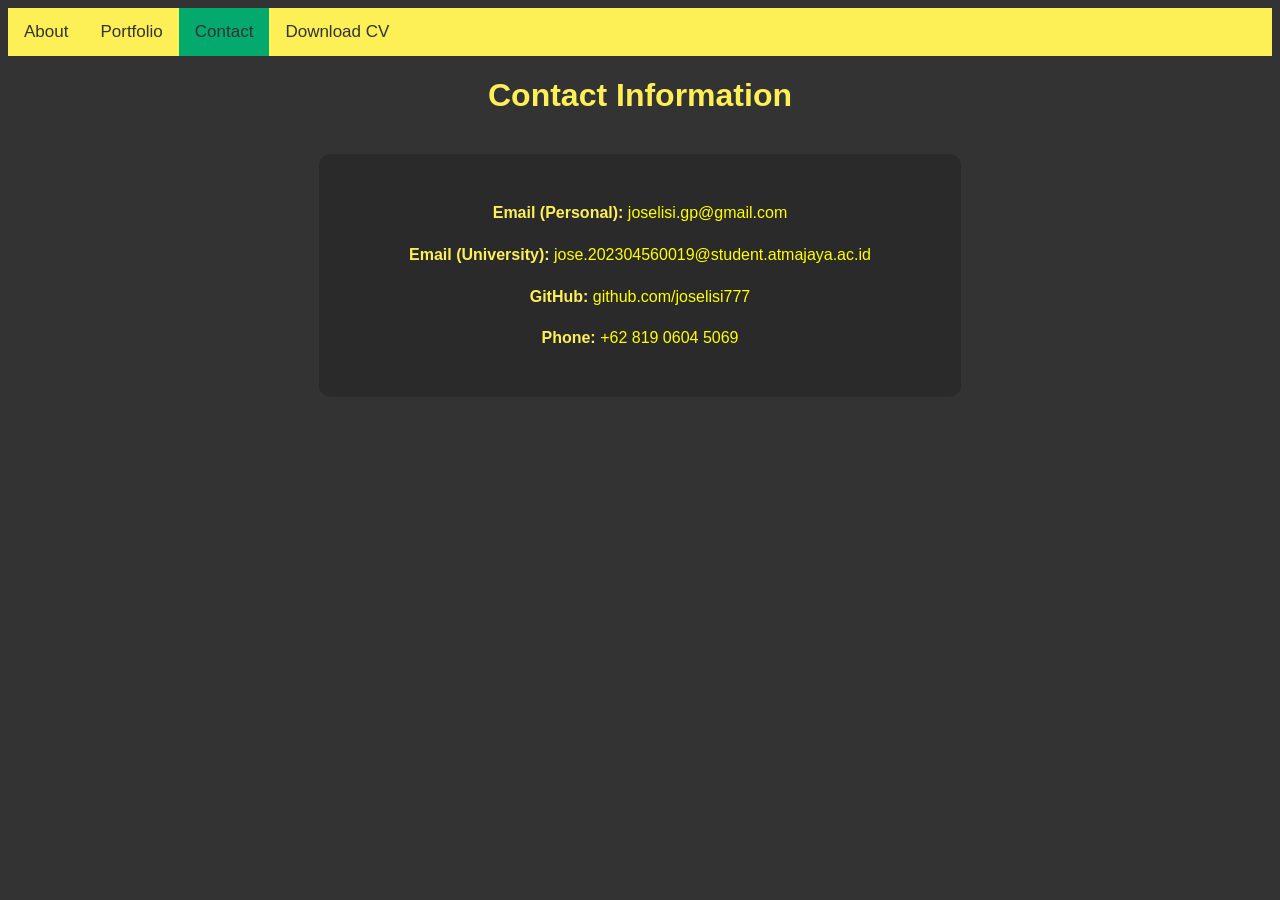
==== contact.html @ 978f41ae "Add files via upload" ====
<!DOCTYPE html>
<html lang="en">
<head>
    <meta charset="UTF-8">
    <meta name="viewport" content="width=device-width, initial-scale=1.0">
    <title>Contact</title>
    <style>
        body {
            font-family: Helvetica, sans-serif;
            font-size: 16px;
            background-color: #333;
            color: #fdef56;
        }

        h1 {
            color: #fdef56;
            text-align: center;
        }

        h2 {
            color: #fdef56;
            text-align: center;
        }

        p {
            line-height: 1.6;
            text-align: center;
            margin-left: 60px;
            margin-right: 60px;
        }

        /* Navigation Bar */
        .topnav {
            background-color: #fdef56;
            overflow: hidden;
        }

        .topnav a {
            float: left;
            color: #333;
            text-align: center;
            padding: 14px 16px;
            text-decoration: none;
            font-size: 17px;
        }

        .topnav a:hover {
            background-color: #ff9539;
            color: #333;
        }

        .topnav a.active {
            background-color: #04AA6D;
            color: #333;
        }

        /* Contact Container */
        .contact-box {
            background-color: #2a2a2a;
            border-radius: 12px;
            padding: 30px;
            margin: 40px auto;
            width: fit-content;
        }
        .contact-box a:link {
            color: yellow;
            background-color: transparent;
            text-decoration: none;
        }
        .contact-box a:visited {
            color: goldenrod;
            background-color: transparent;
            text-decoration: none;
        }
        .contact-box a:hover {
            color: orange;
            background-color: transparent;
            text-decoration: underline;
        }
        .contact-box a:active {
            color: yellow;
            background-color: transparent;
            text-decoration: underline;
        }
    </style>
</head>
<body>
    <div class="topnav">
        <a href="index.html">About</a>
        <a href="portfolio.html">Portfolio</a>
        <a class="active" href="contact.html">Contact</a>
        <a href="downloads/CV_Jose.pdf" download="CV">Download CV</a>
    </div>

    <h1>Contact Information</h1>

    <div class="contact-box">
        <p><strong>Email (Personal):</strong>
            <a href="mailto:joselisi.gp@gmail.com">joselisi.gp@gmail.com</a>
        </p>

        <p><strong>Email (University):</strong>
            <a href="mailto:jose.202304560019@student.atmajaya.ac.id">
                jose.202304560019@student.atmajaya.ac.id
            </a>
        </p>

        <p><strong>GitHub:</strong>
            <a href="https://github.com/joselisi777" target="https://github.com/joselisi777">
                github.com/joselisi777
            </a>
        </p>

        <p><strong>Phone:</strong>
            <a href="tel:+6281906045069">+62 819 0604 5069</a>
        </p>
    </div>

</body>
</html>
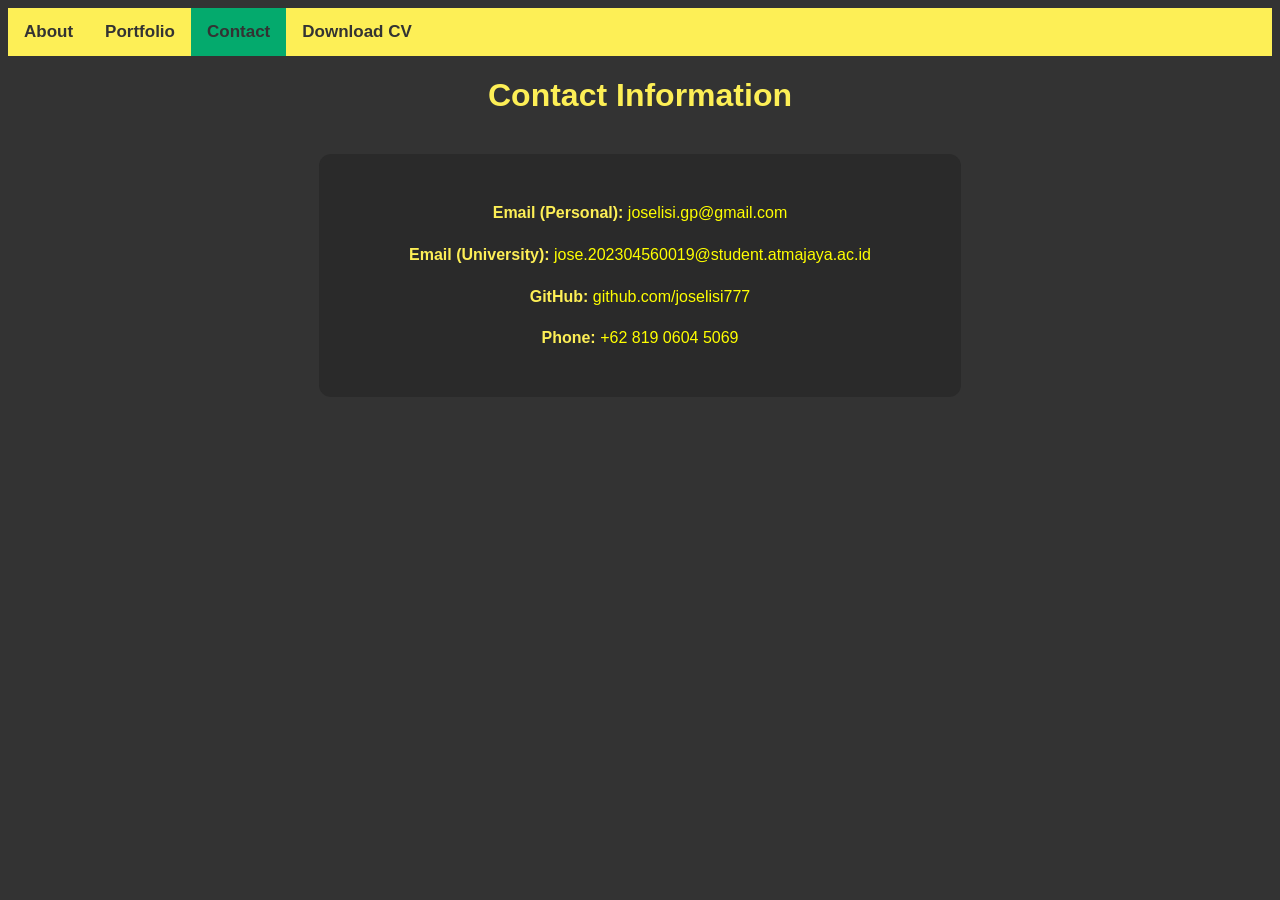
==== commit 0b604466: "Update contact.html" ====
--- a/contact.html
+++ b/contact.html
@@ -42,6 +42,7 @@
             padding: 14px 16px;
             text-decoration: none;
             font-size: 17px;
+            font-weight: bold;
         }
 
         .topnav a:hover {
@@ -117,4 +118,4 @@
     </div>
 
 </body>
-</html>+</html>
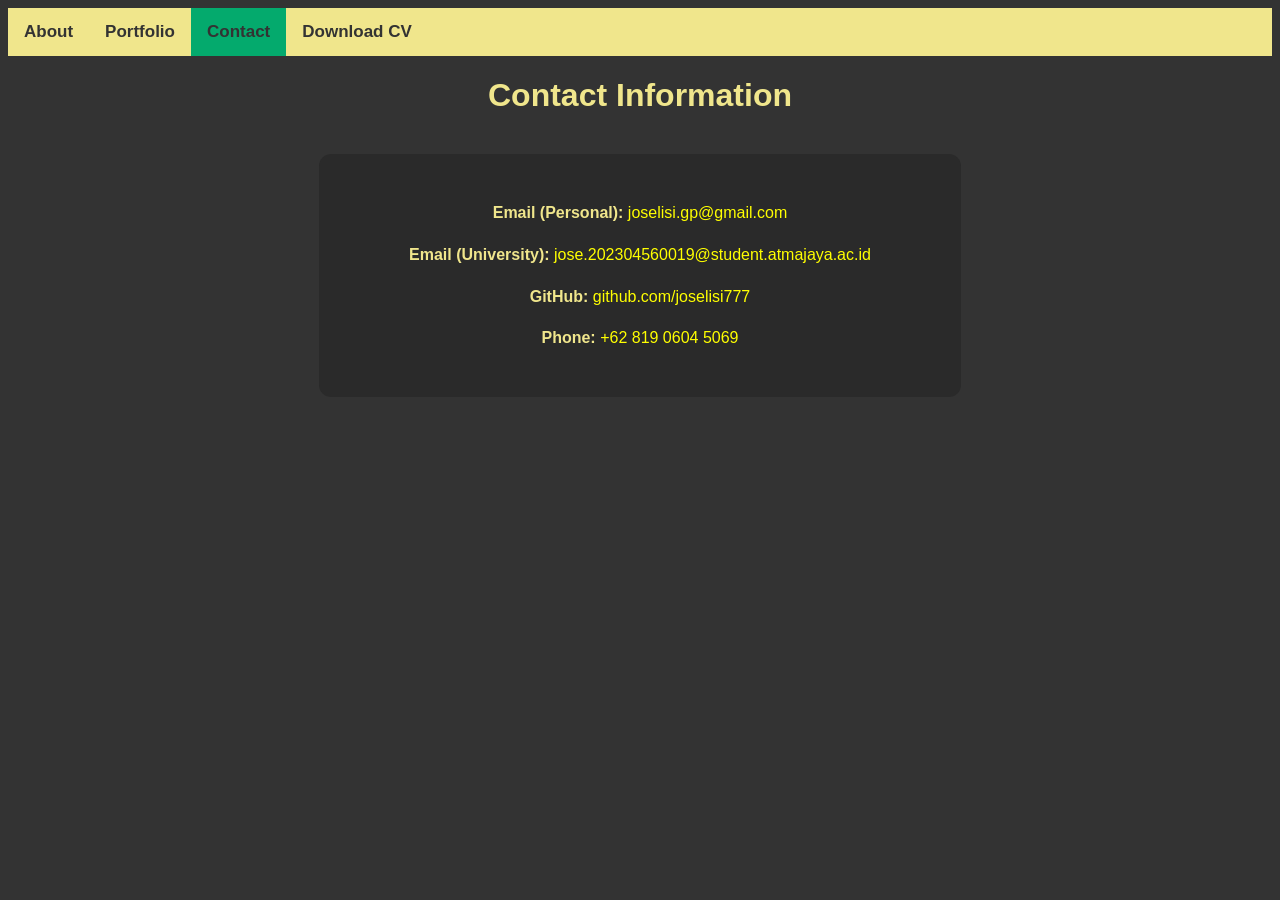
==== commit e2b84c19: "Update contact.html" ====
--- a/contact.html
+++ b/contact.html
@@ -9,16 +9,16 @@
             font-family: Helvetica, sans-serif;
             font-size: 16px;
             background-color: #333;
-            color: #fdef56;
+            color: khaki;
         }
 
         h1 {
-            color: #fdef56;
+            color: khaki;
             text-align: center;
         }
 
         h2 {
-            color: #fdef56;
+            color: khaki;
             text-align: center;
         }
 
@@ -31,7 +31,7 @@
 
         /* Navigation Bar */
         .topnav {
-            background-color: #fdef56;
+            background-color: khaki;
             overflow: hidden;
         }
 
